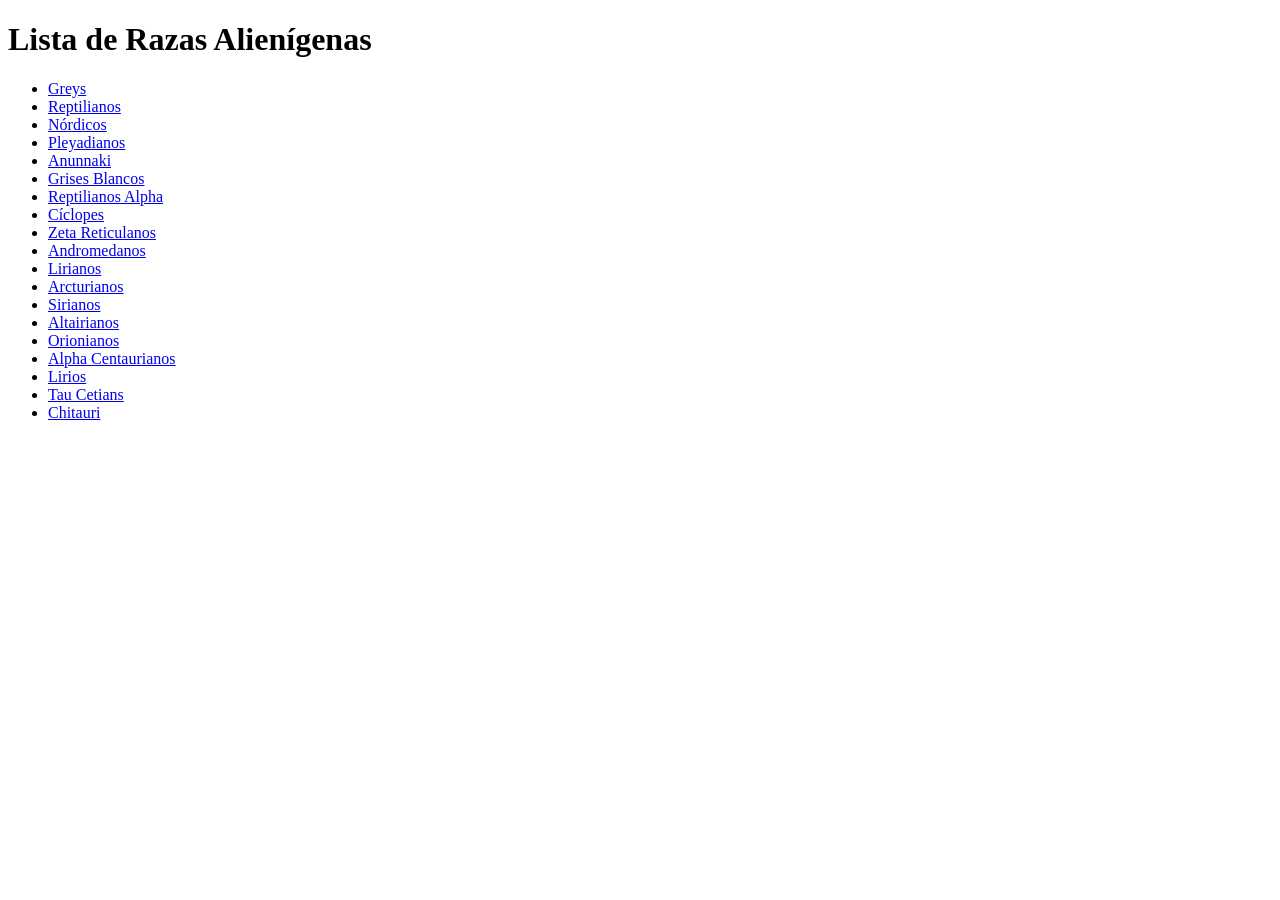
==== razas.html @ eb8f3744 "Actualización de archivos de la página rápido" ====
<!DOCTYPE html>
<html lang='es'>
<head>
<meta charset='UTF-8'>
<meta name='viewport' content='width=device-width, initial-scale=1.0'>
<title>Razas Alienígenas</title>
</head>
<body>
<h1>Lista de Razas Alienígenas</h1>
<ul>
<li><a href='descripcion.html?raza=Greys'>Greys</a></li>
<li><a href='descripcion.html?raza=Reptilianos'>Reptilianos</a></li>
<li><a href='descripcion.html?raza=Nórdicos'>Nórdicos</a></li>
<li><a href='descripcion.html?raza=Pleyadianos'>Pleyadianos</a></li>
<li><a href='descripcion.html?raza=Anunnaki'>Anunnaki</a></li>
<li><a href='descripcion.html?raza=Grises Blancos'>Grises Blancos</a></li>
<li><a href='descripcion.html?raza=Reptilianos Alpha'>Reptilianos Alpha</a></li>
<li><a href='descripcion.html?raza=Cíclopes'>Cíclopes</a></li>
<li><a href='descripcion.html?raza=Zeta Reticulanos'>Zeta Reticulanos</a></li>
<li><a href='descripcion.html?raza=Andromedanos'>Andromedanos</a></li>
<li><a href='descripcion.html?raza=Lirianos'>Lirianos</a></li>
<li><a href='descripcion.html?raza=Arcturianos'>Arcturianos</a></li>
<li><a href='descripcion.html?raza=Sirianos'>Sirianos</a></li>
<li><a href='descripcion.html?raza=Altairianos'>Altairianos</a></li>
<li><a href='descripcion.html?raza=Orionianos'>Orionianos</a></li>
<li><a href='descripcion.html?raza=Alpha Centaurianos'>Alpha Centaurianos</a></li>
<li><a href='descripcion.html?raza=Lirios'>Lirios</a></li>
<li><a href='descripcion.html?raza=Tau Cetians'>Tau Cetians</a></li>
<li><a href='descripcion.html?raza=Chitauri'>Chitauri</a></li>
</ul>
</body>
</html>
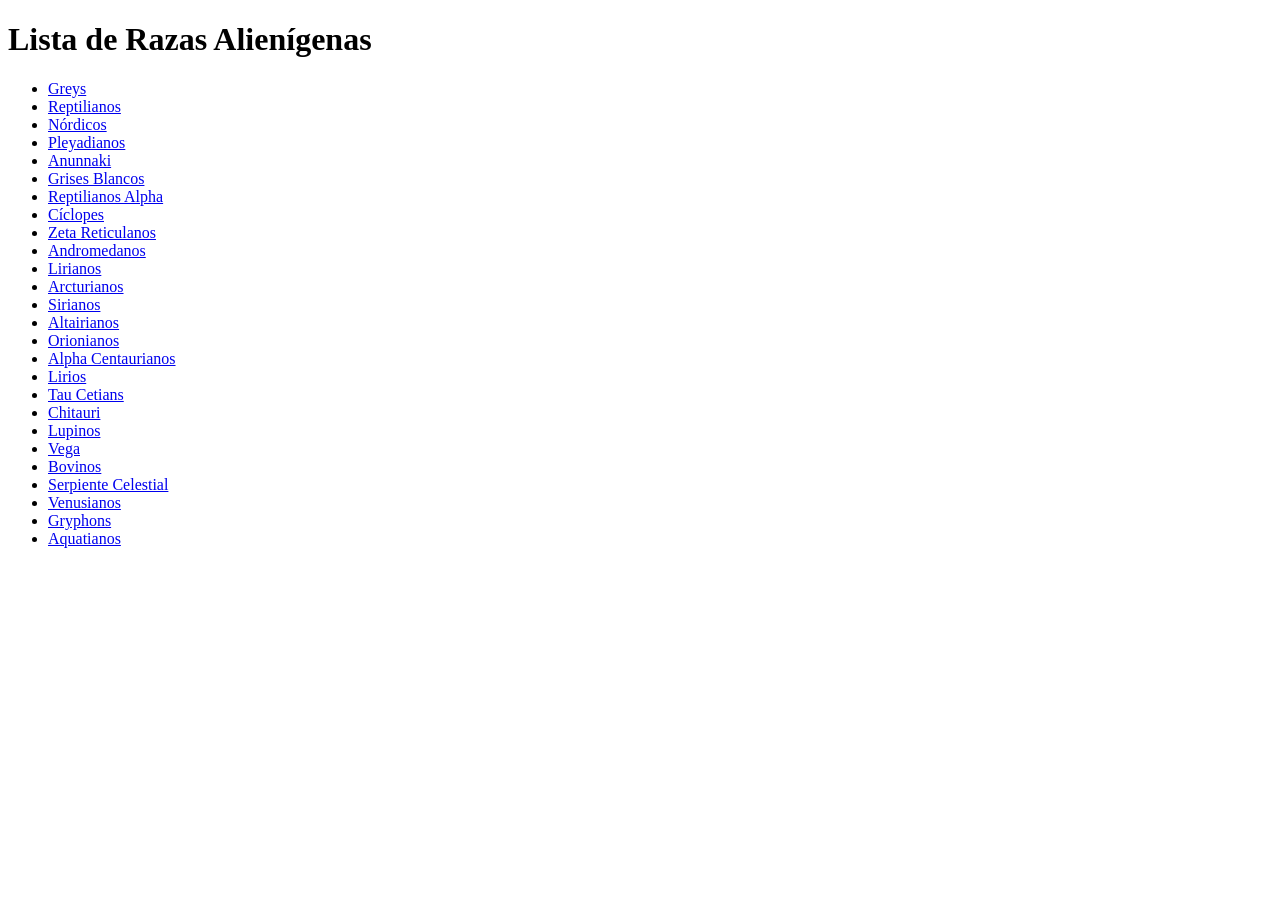
==== commit c675198e: "Actualización de archivos de la página rápido" ====
--- a/razas.html
+++ b/razas.html
@@ -27,6 +27,13 @@
 <li><a href='descripcion.html?raza=Lirios'>Lirios</a></li>
 <li><a href='descripcion.html?raza=Tau Cetians'>Tau Cetians</a></li>
 <li><a href='descripcion.html?raza=Chitauri'>Chitauri</a></li>
+<li><a href='descripcion.html?raza=Lupinos'>Lupinos</a></li>
+<li><a href='descripcion.html?raza=Vega'>Vega</a></li>
+<li><a href='descripcion.html?raza=Bovinos'>Bovinos</a></li>
+<li><a href='descripcion.html?raza=Serpiente Celestial'>Serpiente Celestial</a></li>
+<li><a href='descripcion.html?raza=Venusianos'>Venusianos</a></li>
+<li><a href='descripcion.html?raza=Gryphons'>Gryphons</a></li>
+<li><a href='descripcion.html?raza=Aquatianos'>Aquatianos</a></li>
 </ul>
 </body>
 </html>
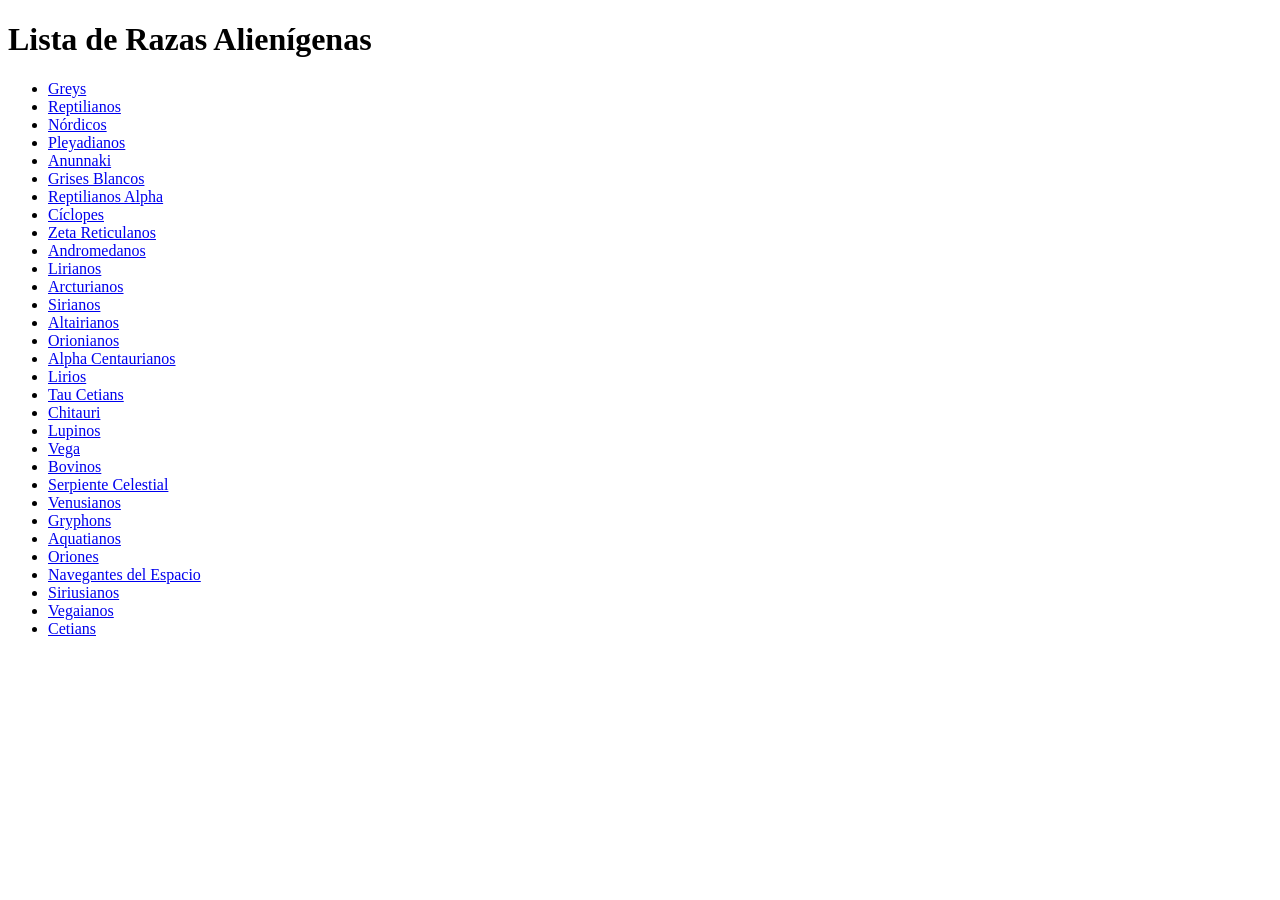
==== commit f3e9a70c: "Actualización de archivos de la página rápido" ====
--- a/razas.html
+++ b/razas.html
@@ -34,6 +34,11 @@
 <li><a href='descripcion.html?raza=Venusianos'>Venusianos</a></li>
 <li><a href='descripcion.html?raza=Gryphons'>Gryphons</a></li>
 <li><a href='descripcion.html?raza=Aquatianos'>Aquatianos</a></li>
+<li><a href='descripcion.html?raza=Oriones'>Oriones</a></li>
+<li><a href='descripcion.html?raza=Navegantes del Espacio'>Navegantes del Espacio</a></li>
+<li><a href='descripcion.html?raza=Siriusianos'>Siriusianos</a></li>
+<li><a href='descripcion.html?raza=Vegaianos'>Vegaianos</a></li>
+<li><a href='descripcion.html?raza=Cetians'>Cetians</a></li>
 </ul>
 </body>
 </html>
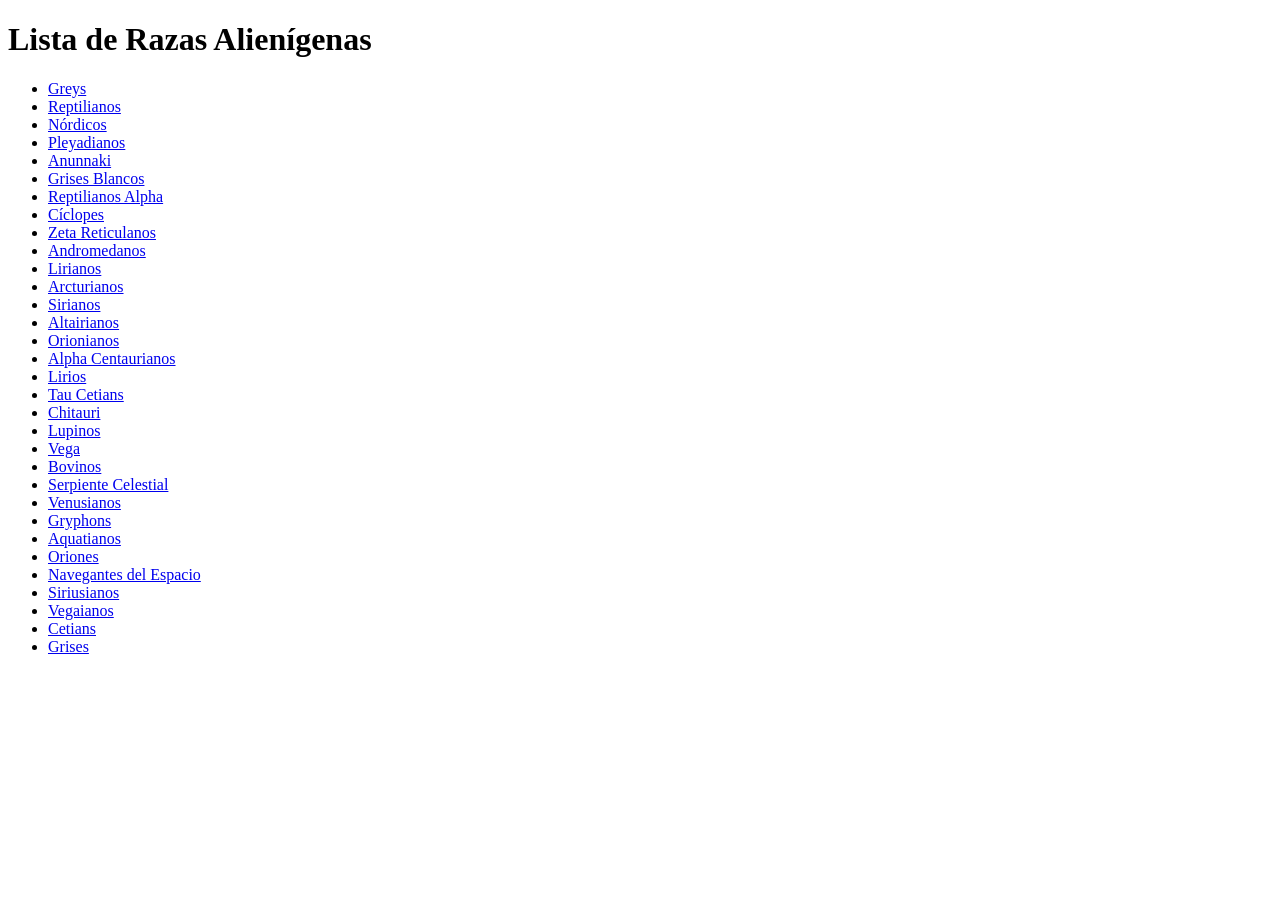
==== commit 7d62c71b: "Actualización de archivos de la página rápido" ====
--- a/razas.html
+++ b/razas.html
@@ -39,6 +39,7 @@
 <li><a href='descripcion.html?raza=Siriusianos'>Siriusianos</a></li>
 <li><a href='descripcion.html?raza=Vegaianos'>Vegaianos</a></li>
 <li><a href='descripcion.html?raza=Cetians'>Cetians</a></li>
+<li><a href='descripcion.html?raza=Grises'>Grises</a></li>
 </ul>
 </body>
 </html>
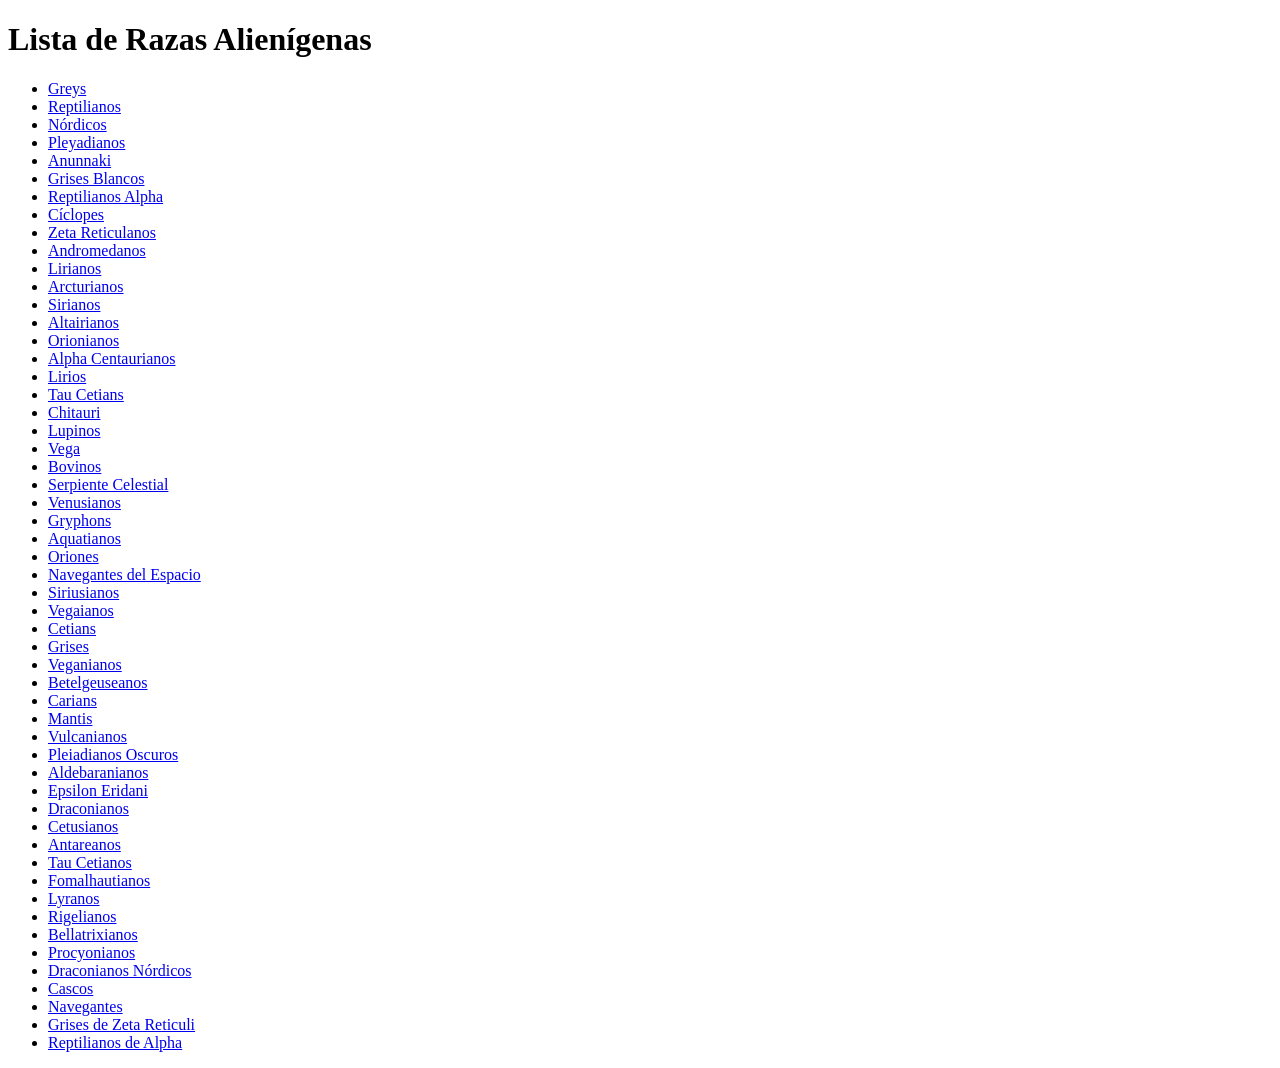
==== commit 768cae9d: "Actualización de archivos de la página rápido" ====
--- a/razas.html
+++ b/razas.html
@@ -40,6 +40,28 @@
 <li><a href='descripcion.html?raza=Vegaianos'>Vegaianos</a></li>
 <li><a href='descripcion.html?raza=Cetians'>Cetians</a></li>
 <li><a href='descripcion.html?raza=Grises'>Grises</a></li>
+<li><a href='descripcion.html?raza=Veganianos'>Veganianos</a></li>
+<li><a href='descripcion.html?raza=Betelgeuseanos'>Betelgeuseanos</a></li>
+<li><a href='descripcion.html?raza=Carians'>Carians</a></li>
+<li><a href='descripcion.html?raza=Mantis'>Mantis</a></li>
+<li><a href='descripcion.html?raza=Vulcanianos'>Vulcanianos</a></li>
+<li><a href='descripcion.html?raza=Pleiadianos Oscuros'>Pleiadianos Oscuros</a></li>
+<li><a href='descripcion.html?raza=Aldebaranianos'>Aldebaranianos</a></li>
+<li><a href='descripcion.html?raza=Epsilon Eridani'>Epsilon Eridani</a></li>
+<li><a href='descripcion.html?raza=Draconianos'>Draconianos</a></li>
+<li><a href='descripcion.html?raza=Cetusianos'>Cetusianos</a></li>
+<li><a href='descripcion.html?raza=Antareanos'>Antareanos</a></li>
+<li><a href='descripcion.html?raza=Tau Cetianos'>Tau Cetianos</a></li>
+<li><a href='descripcion.html?raza=Fomalhautianos'>Fomalhautianos</a></li>
+<li><a href='descripcion.html?raza=Lyranos'>Lyranos</a></li>
+<li><a href='descripcion.html?raza=Rigelianos'>Rigelianos</a></li>
+<li><a href='descripcion.html?raza=Bellatrixianos'>Bellatrixianos</a></li>
+<li><a href='descripcion.html?raza=Procyonianos'>Procyonianos</a></li>
+<li><a href='descripcion.html?raza=Draconianos Nórdicos'>Draconianos Nórdicos</a></li>
+<li><a href='descripcion.html?raza=Cascos'>Cascos</a></li>
+<li><a href='descripcion.html?raza=Navegantes'>Navegantes</a></li>
+<li><a href='descripcion.html?raza=Grises de Zeta Reticuli'>Grises de Zeta Reticuli</a></li>
+<li><a href='descripcion.html?raza=Reptilianos de Alpha'>Reptilianos de Alpha</a></li>
 </ul>
 </body>
 </html>
